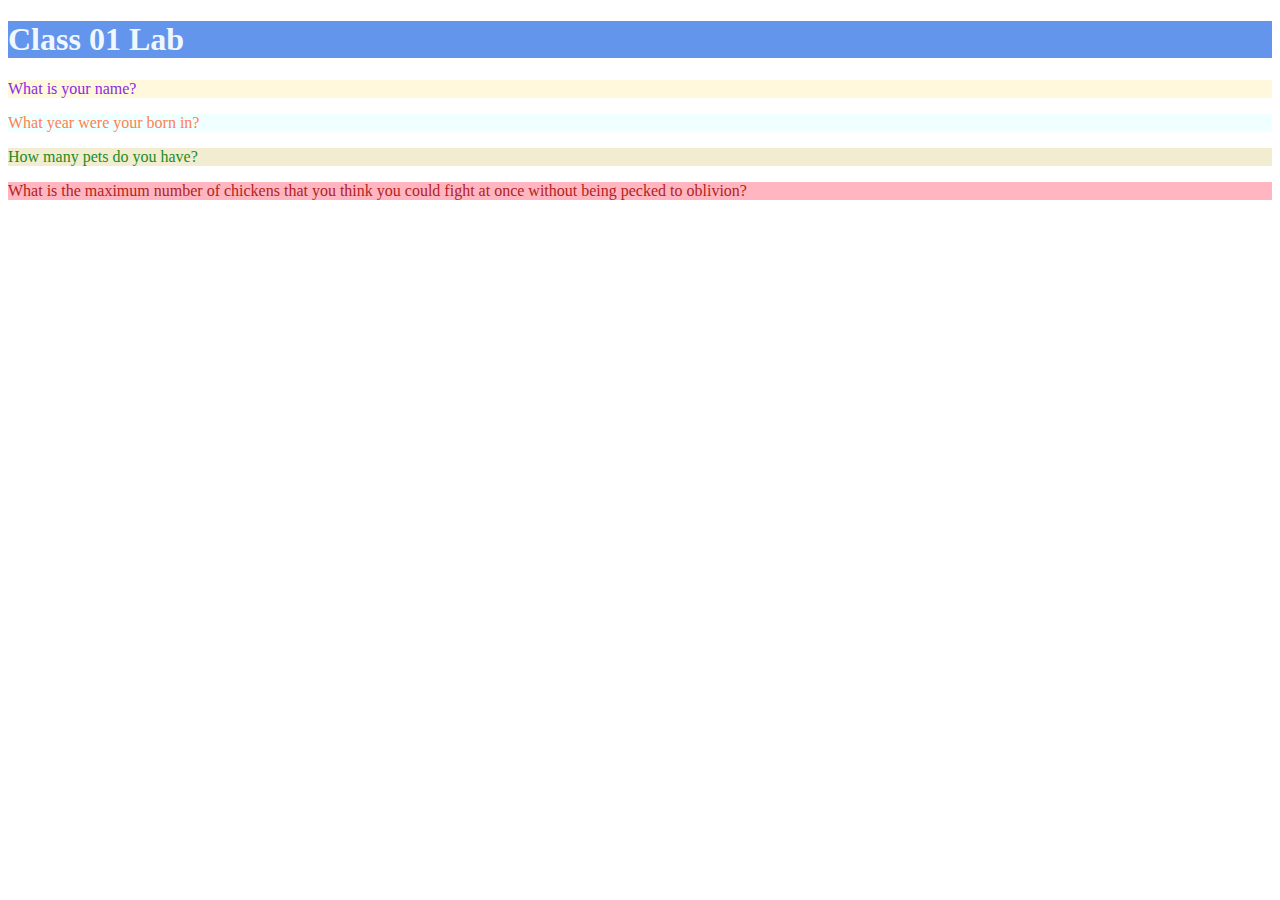
==== lab01/index.html @ 8244ba25 "added js logic question sequence" ====
<!DOCTYPE html>
<html lang="en">
<head>
    <meta charset="UTF-8">
    <meta name="viewport" content="width=device-width, initial-scale=1.0">
    <title>Lab 01</title>
    <script src="javascript.js">
    </script>
    <style>
        h1 {
            background-color: cornflowerblue;
            color: aliceblue;
        }
    </style>
</head>       
<body>
    <h1>Class 01 Lab   
    </h1>  
    <p style="color: blueviolet; background-color: cornsilk;">What is your name?</p>
    <p style="color: coral; background-color: azure;">What year were your born in?</p>
    <p style="color: forestgreen; background-color: rgba(231, 222, 173, 0.557);">How many pets do you have?</p>
    <p style="color: firebrick; background-color: lightpink; ">What is the maximum number of chickens that you think you could fight at once without being pecked to oblivion?</p>
    <script>
    userInfo()
    </script>
</body>
</html>
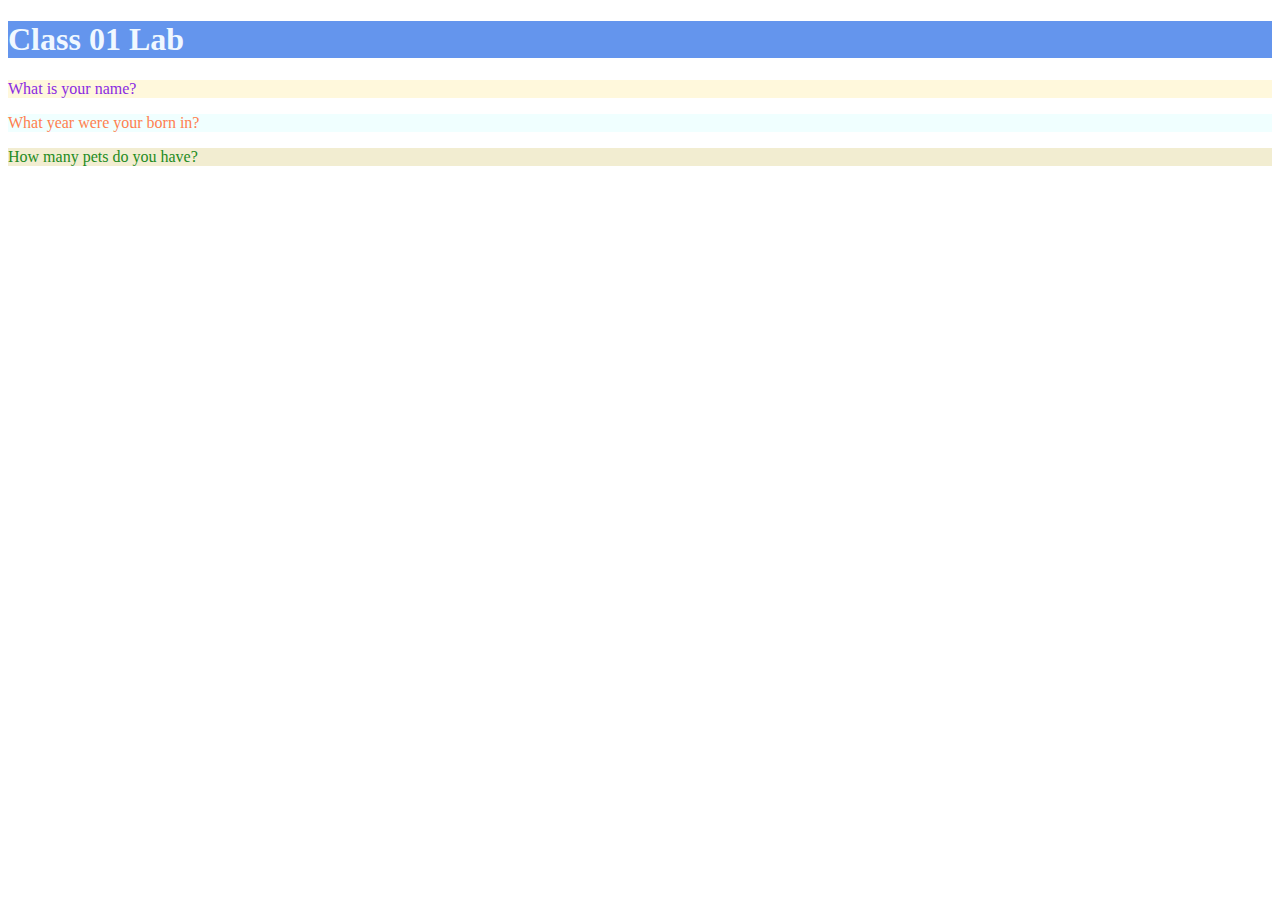
==== commit 416596a8: "updated navigation" ====
--- a/lab01/index.html
+++ b/lab01/index.html
@@ -19,9 +19,9 @@
     <p style="color: blueviolet; background-color: cornsilk;">What is your name?</p>
     <p style="color: coral; background-color: azure;">What year were your born in?</p>
     <p style="color: forestgreen; background-color: rgba(231, 222, 173, 0.557);">How many pets do you have?</p>
-    <p style="color: firebrick; background-color: lightpink; ">What is the maximum number of chickens that you think you could fight at once without being pecked to oblivion?</p>
     <script>
     userInfo()
+    userAge()
     </script>
 </body>
 </html>